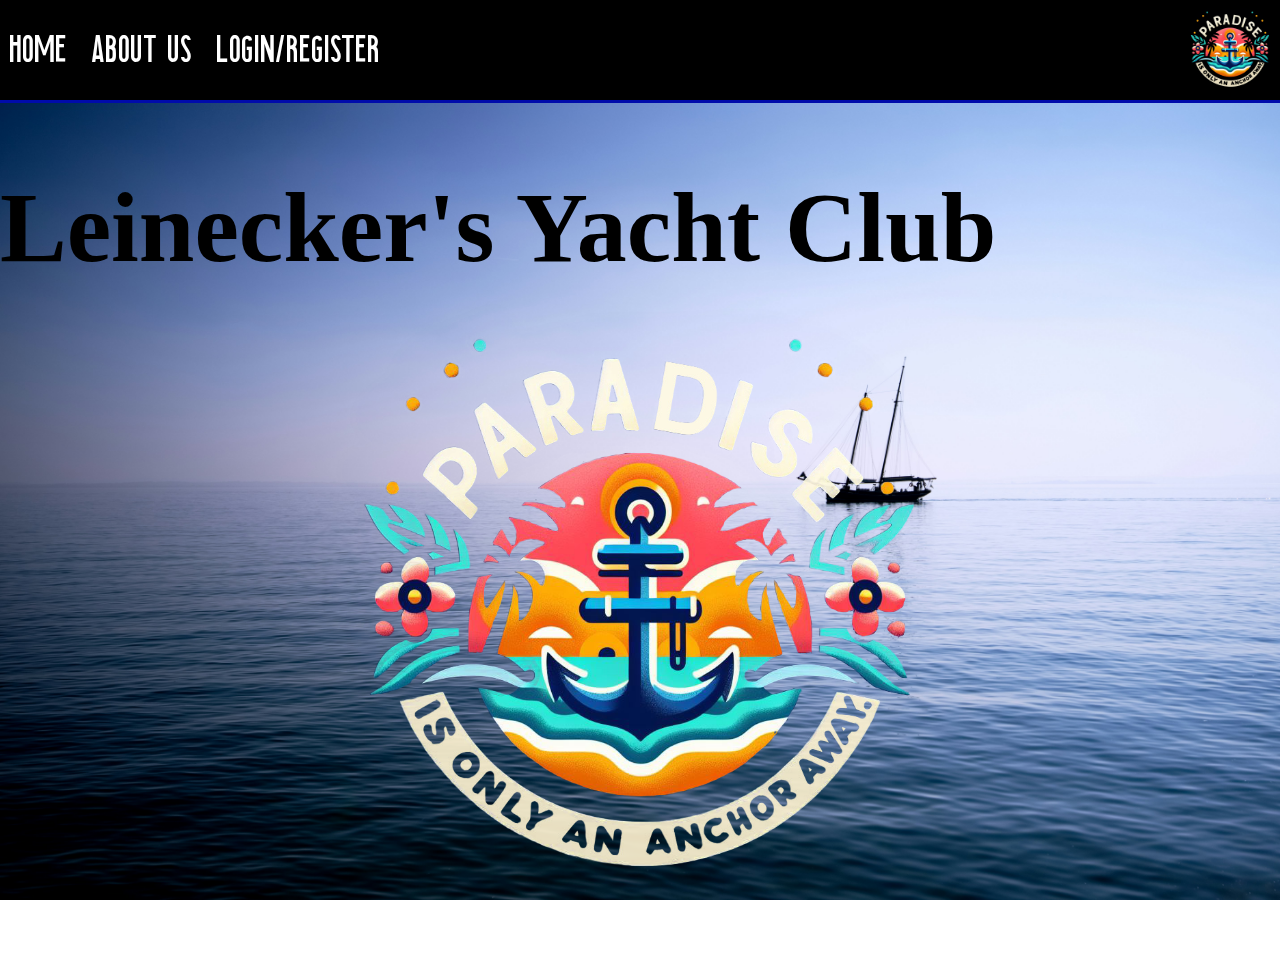
==== Template HTMLCSS/index.html @ 5608db95 "Create index.html" ====
<html>
	
<head>
	<title>Leinecker's Yacht Club</title>
	<script type="text/javascript" src="js/md5.js"></script>
	<script type="text/javascript" src="js/code.js"></script>
    <link href="css/styles.css" rel="stylesheet">	
	<link href="css/index.css" rel="stylesheet">	

	
	<!--Navigation bar -->
	<nav>
		<ul class="nav-links">
			<li>
				<a href="index.html">
					<button>Home</button>
				</a>
			</li>

		  	<li>
				<a href="about.html">
					<button>About Us</button>
				</a>
			</li>

		  	<li>
				<a href="login.html">
					<button>Login/Register</button>
				</a>
			</li>
		</ul>
		
		<img src="images/Anchor_away_transparent.png" class="Logo">
		
	</nav>

	<!-- Title -->
	<h1 id="homeTitle" style="font-size: 100px; margin-bottom: -2%;">Leinecker's Yacht Club</h1>
	
</head>

<!-- Background Image -->
<body style="background-image: url('images/francesco-tommasini-mAxrZe6ttl4-unsplash.jpg'); background-size: cover; margin: 0;">

	<!-- Logo -->
	<div>
		<center>
			<img src="images/Anchor_away_transparent.png" style="width: 700; height: 700;">
		</center>
	</div>

</body>
</html>
---- Template HTMLCSS/css/styles.css ----
/* Heads up, the font isn't called Sail-Regular I just messed up and referenced it as that but didn't feel like going back and changing everything*/
@font-face { font-family: Sail-Regular; src: url('Searocks OTF.otf'); }

/* Nav bar */
nav 
{
    background-color: rgb(0, 0, 0);
    display: flex;
    justify-content: space-between;
    align-items: center;
    height: 100px;
    border-bottom-style: outset;
    border-color: rgb(0, 17, 255);
    position: relative; /* Added to use absolute positioning */
}

/* Link in the nav bar */
.nav-links 
{
    margin: 0;
    padding: 0;
}


.nav-links li 
{
    display: inline;
}

.nav-links li a
{
    display: inline;
    text-decoration: none; /* Remove underline */
}

.nav-links li a:hover 
{
    color: rgb(0, 7, 105); /* Change color on hover */
}

/* Buttons in the list */
.nav-links li button
{
    font-family: Sail-Regular;
    font-size: 40px;
    color: #ffffff;
    text-decoration: none;
    padding: 5px 10px; /* Adjust top and bottom padding */
    font-size: 50px;
    transition: color 0.3s ease; /* Smooth transition effect for color change */
    background: none;
    border-style: none;
    text-decoration: none; /* Remove underline */
}

.nav-links li a button:hover 
{
    color: rgb(0, 7, 105); /* Change color on hover */
    cursor: pointer;
}

.logo img 
{
    width: 200; 
    height:200; /* Adjust width of logo as needed */
}

body 
{
    background-repeat: no-repeat;
    background-attachment: fixed;
    background-size: cover;
}


#title 
{  
    position: absolute; /* absolute positioning */
    left: 50%; /* Moves the left edge of the title to the center of the nav */
    transform: translateX(-50%); /* Centers the title horizontally */
    font-family: Sail-Regular;
    color: rgb(0, 0, 0);
    font-size: 40px;

    text-shadow:
    -1px -1px 0 #ffffff,
    1px -1px 0 #ffffff,
    -1px 1px 0 #ffffff,
    1px 1px 0 #ffffff;
    
    text-align: center;
}

.container {
    display: flex;
    justify-content: center;
}

.logo
{
    width: 100; 
    height: 100;
}

.logbutton, .logbutton a
{
    width: 300px; /* Matched the width to the buttons */
    font-size: 30px;
    border-radius: 25px;
    margin-top: 10px; /* Centered the buttons with a margin */
    font-family: Sail-Regular;
    color: #000000;
    transition: color .3s ease;
    text-decoration: none;
    cursor: pointer;
    display: inline; /* Make the button fill the entire width of its container */
    width: 100%; /* Ensure the button fills the entire width */
    
}

.logbutton:hover, .logbutton a:hover{
    background-color: rgb(0, 7, 105);
    color: #ffffff;
    opacity: 100%;
}

input[type="text"],input[type="password"]
{
    width: 300px; /* Matched the width to the buttons */
    border-radius: 25px;
    font-size: 30px;
    text-align: center;
}

#loginDiv
{
    border-style:outset;
    border-color: rgb(0, 7, 105);
    font-size: 60px;
    width: 300px;
    height: 300px;
    padding: 10px;
    border-radius: 25px; 
    background-color: rgb(255, 255, 255);
    margin: auto;
}

#inner-title{
    display: inline-block;
    font-size: 0.8em;
    width: 90%;
    text-align: center;
    margin-bottom: 2%;
    font-family: Sail-Regular;
    color: #000000;
}

/* None of this is currently being used 

#loggedInDiv
{
    font-size: 30px;
    width: 70%;
    margin-left: 15%;
    padding: 25px;
    background-color: #b2b2b2;
}

#accessUIDiv
{
    font-size: 30px;
    width: 70%;
    margin-left: 15%;
    padding: 25px;
    background-color: #b2b2b2;
}

#loginName
{
	font-size: 30px;
}
#loginPassword
{
	font-size: 30px;
}
#searchText
{
	font-size: 30px;
}
#contactText
{
	font-size: 30px;
}

#loginResult{
    display: inline-block;
    font-size: 0.8em;
    width: 90%;
    text-align: center;
    margin-left: 5%;
    margin-bottom: 2%;
    
    color: #95060a;
}

#userName{
    display: inline-block;
    width: 80%;
    margin-left: 10%;
    text-align: center;
}

#logoutButton{
    width: 20%;
    margin-left: 40%;
}

select{
    width: 30%;
    margin-left: 35%;
    margin-top: 2%;
    font-size: 0.75em;
    
}

#contactSearchResult{
    display: none;
}

#contactAddResult{
    display: inline-block;
    font-size: 0.8em;
    width: 90%;
    text-align: center;
    margin-left: 5%;
    margin-top: 2%;
    margin-bottom: 1%;
    
    color: #95060a;
}*/
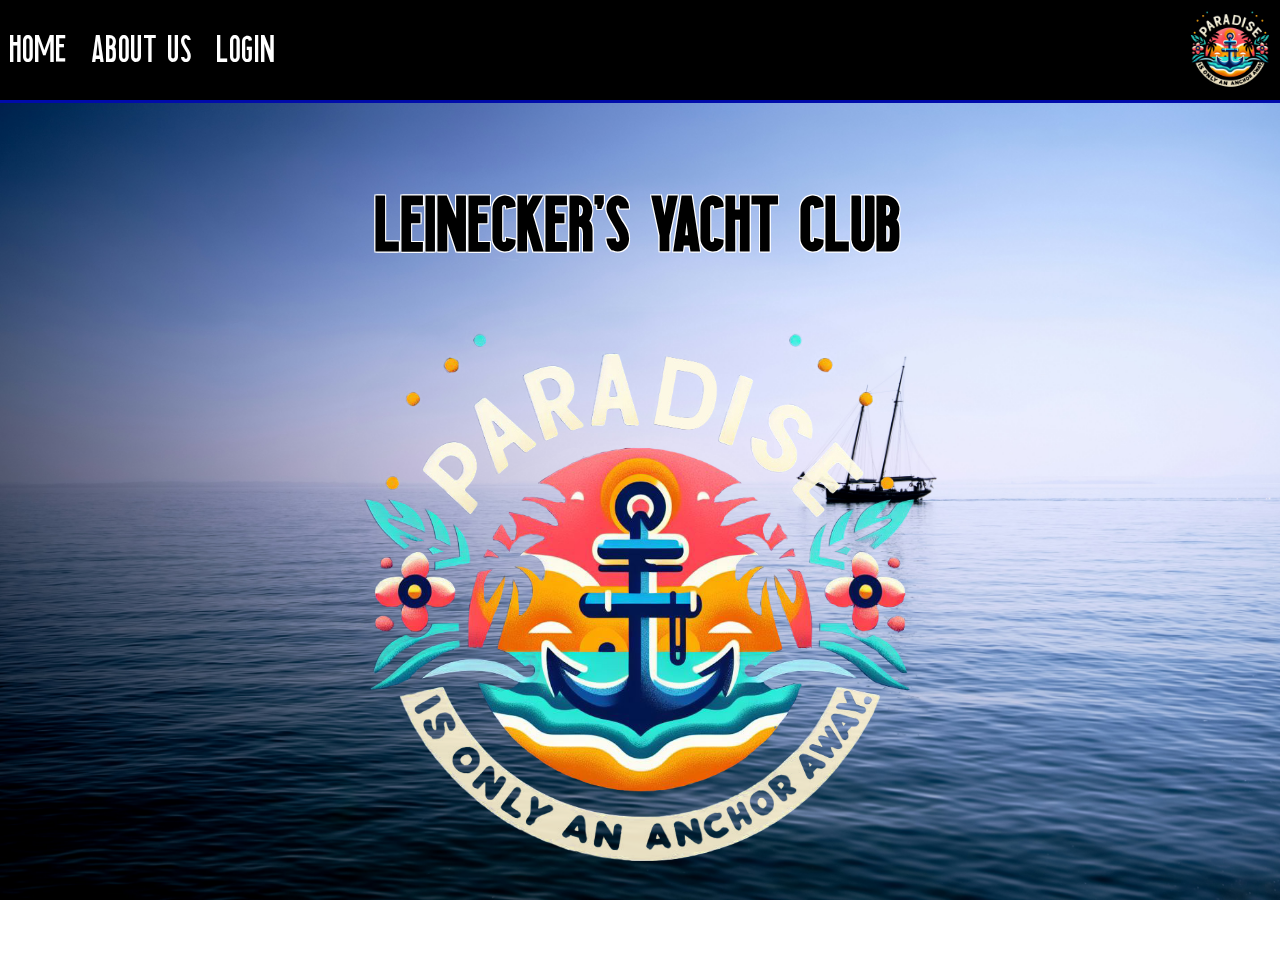
==== commit 2fab0e9e: "Update index.html" ====
--- a/Template HTMLCSS/index.html
+++ b/Template HTMLCSS/index.html
@@ -4,9 +4,8 @@
 	<title>Leinecker's Yacht Club</title>
 	<script type="text/javascript" src="js/md5.js"></script>
 	<script type="text/javascript" src="js/code.js"></script>
-    <link href="css/styles.css" rel="stylesheet">	
-	<link href="css/index.css" rel="stylesheet">	
-
+    	<link href="css/styles.css" rel="stylesheet">	
+	<link href="css/landing-page.css" rel="stylesheet">
 	
 	<!--Navigation bar -->
 	<nav>
@@ -25,7 +24,7 @@
 
 		  	<li>
 				<a href="login.html">
-					<button>Login/Register</button>
+					<button>Login</button>
 				</a>
 			</li>
 		</ul>
--- a/Template HTMLCSS/css/landing-page.css
+++ b/Template HTMLCSS/css/landing-page.css
@@ -0,0 +1,14 @@
+#homeTitle
+{
+    font-family: Sail-Regular;
+    color: rgb(0, 0, 0);
+    font-size: 40px;
+
+    text-shadow:
+    -1px -1px 0 #ffffff,
+    1px -1px 0 #ffffff,
+    -1px 1px 0 #ffffff,
+    1px 1px 0 #ffffff;
+    
+    text-align: center;
+}
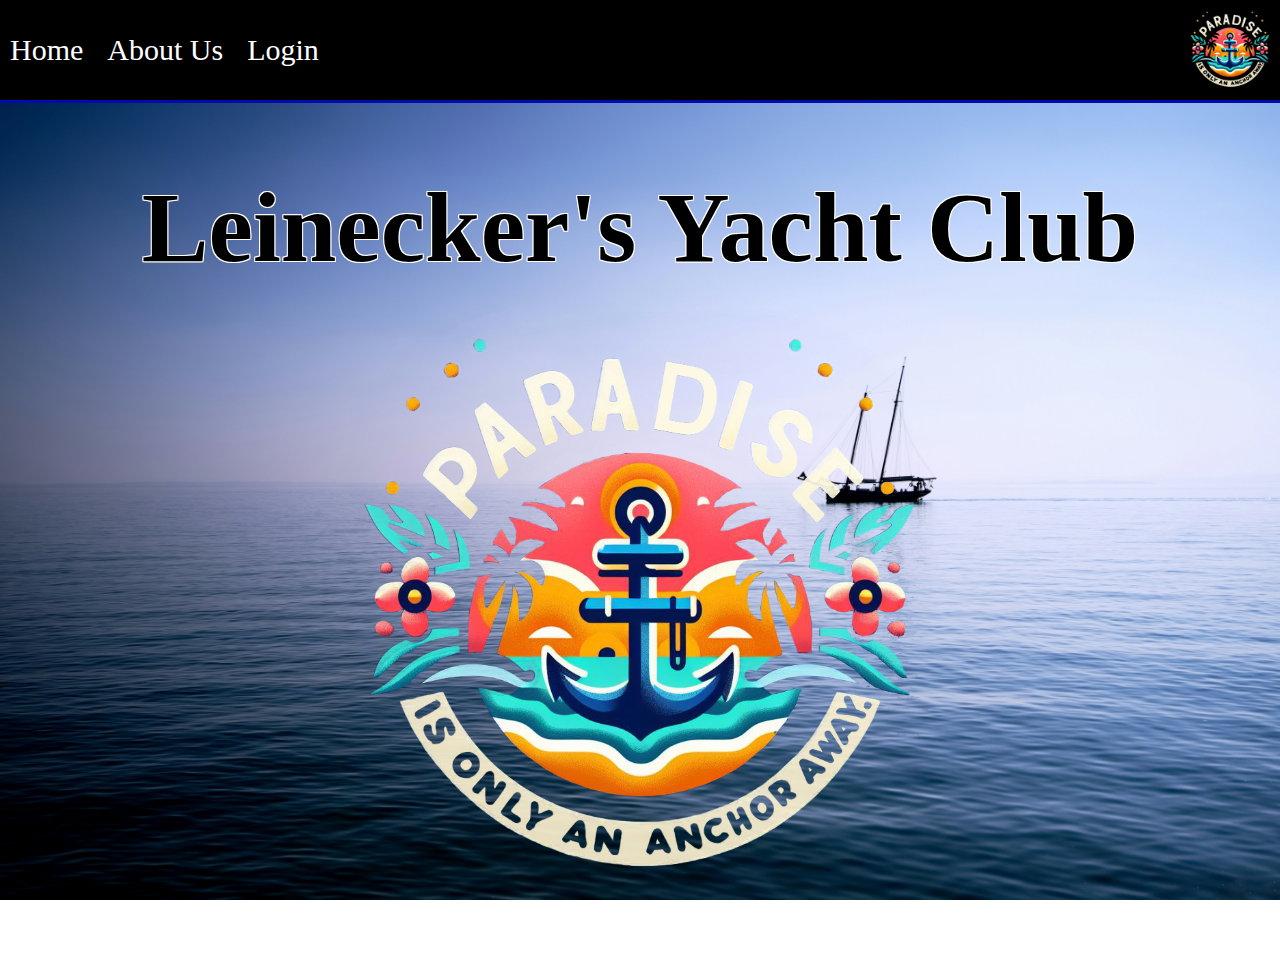
==== commit 3134e33b: "Update index.html" ====
--- a/Template HTMLCSS/index.html
+++ b/Template HTMLCSS/index.html
@@ -2,10 +2,11 @@
 	
 <head>
 	<title>Leinecker's Yacht Club</title>
+    	<link rel="icon" href="images/Anchor_away_transparent.png" type="image/png">
 	<script type="text/javascript" src="js/md5.js"></script>
 	<script type="text/javascript" src="js/code.js"></script>
     	<link href="css/styles.css" rel="stylesheet">	
-	<link href="css/landing-page.css" rel="stylesheet">
+	<link href="css/index.css" rel="stylesheet">
 	
 	<!--Navigation bar -->
 	<nav>
--- a/Template HTMLCSS/css/styles.css
+++ b/Template HTMLCSS/css/styles.css
@@ -1,6 +1,6 @@
 
 /* Heads up, the font isn't called Sail-Regular I just messed up and referenced it as that but didn't feel like going back and changing everything*/
-@font-face { font-family: Sail-Regular; src: url('Searocks OTF.otf'); }
+@font-face { font-family: Sail-Regular; src: url('static/BodoniModa_9pt-SemiBoldItalic.ttf'); }
 
 /* Nav bar */
 nav 
@@ -43,11 +43,10 @@
 .nav-links li button
 {
     font-family: Sail-Regular;
-    font-size: 40px;
     color: #ffffff;
     text-decoration: none;
     padding: 5px 10px; /* Adjust top and bottom padding */
-    font-size: 50px;
+    font-size: 30px;
     transition: color 0.3s ease; /* Smooth transition effect for color change */
     background: none;
     border-style: none;
@@ -81,7 +80,7 @@
     transform: translateX(-50%); /* Centers the title horizontally */
     font-family: Sail-Regular;
     color: rgb(0, 0, 0);
-    font-size: 40px;
+    font-size: 45px;
 
     text-shadow:
     -1px -1px 0 #ffffff,
@@ -106,7 +105,7 @@
 .logbutton, .logbutton a
 {
     width: 300px; /* Matched the width to the buttons */
-    font-size: 30px;
+    font-size: 25px;
     border-radius: 25px;
     margin-top: 10px; /* Centered the buttons with a margin */
     font-family: Sail-Regular;
@@ -129,7 +128,7 @@
 {
     width: 300px; /* Matched the width to the buttons */
     border-radius: 25px;
-    font-size: 30px;
+    font-size: 20px;
     text-align: center;
 }
 
@@ -146,7 +145,8 @@
     margin: auto;
 }
 
-#inner-title{
+#inner-title
+{
     display: inline-block;
     font-size: 0.8em;
     width: 90%;
@@ -154,6 +154,26 @@
     margin-bottom: 2%;
     font-family: Sail-Regular;
     color: #000000;
+}
+
+.moving-gif-container 
+{
+    display: none;
+    position: absolute;
+    top: 0;
+    animation: moveDown 5s linear forwards;
+}
+
+@keyframes moveDown 
+{
+    from 
+    {
+        transform: translateY(0);
+    }
+    to 
+    {
+        transform: translateY(100%);
+    }
 }
 
 /* None of this is currently being used 
--- a/Template HTMLCSS/css/index.css
+++ b/Template HTMLCSS/css/index.css
@@ -0,0 +1,14 @@
+#homeTitle
+{
+    font-family: Sail-Regular;
+    color: rgb(0, 0, 0);
+    font-size: 40px;
+
+    text-shadow:
+    -1px -1px 0 #ffffff,
+    1px -1px 0 #ffffff,
+    -1px 1px 0 #ffffff,
+    1px 1px 0 #ffffff;
+    
+    text-align: center;
+}
